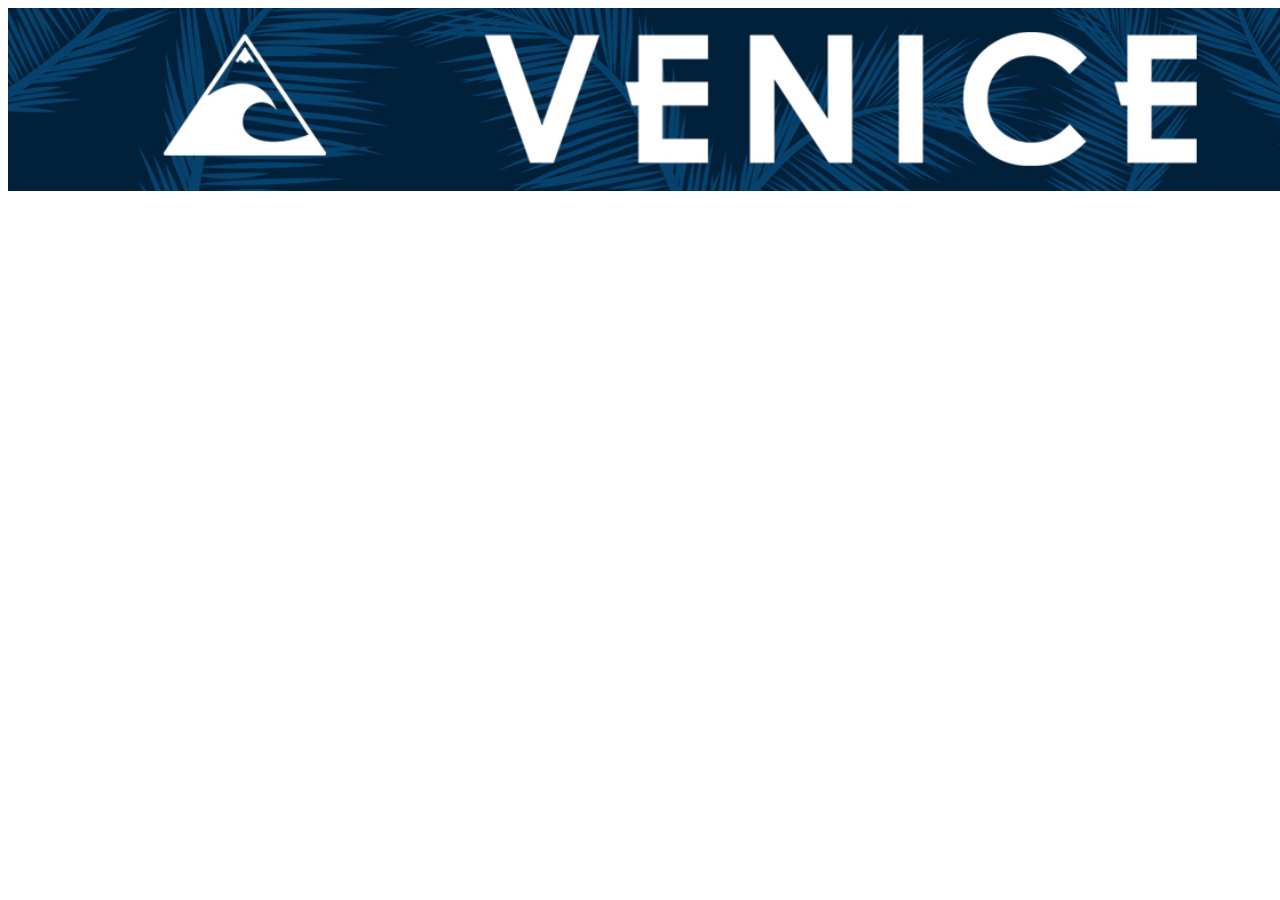
==== contacto.html @ b1c768fe "Add files via upload" ====
<!DOCTYPE html>
<html lang="en">
<head>
    <meta charset="UTF-8">
    <meta name="viewport" content="width=device-width, initial-scale=1.0">
    <title>Venice DG - Contacto</title>
</head>
<body>
    <a href="index.html"><img src="header_venice.jpg" alt="Venice DG" width="1350"></a>
</body>
</html>
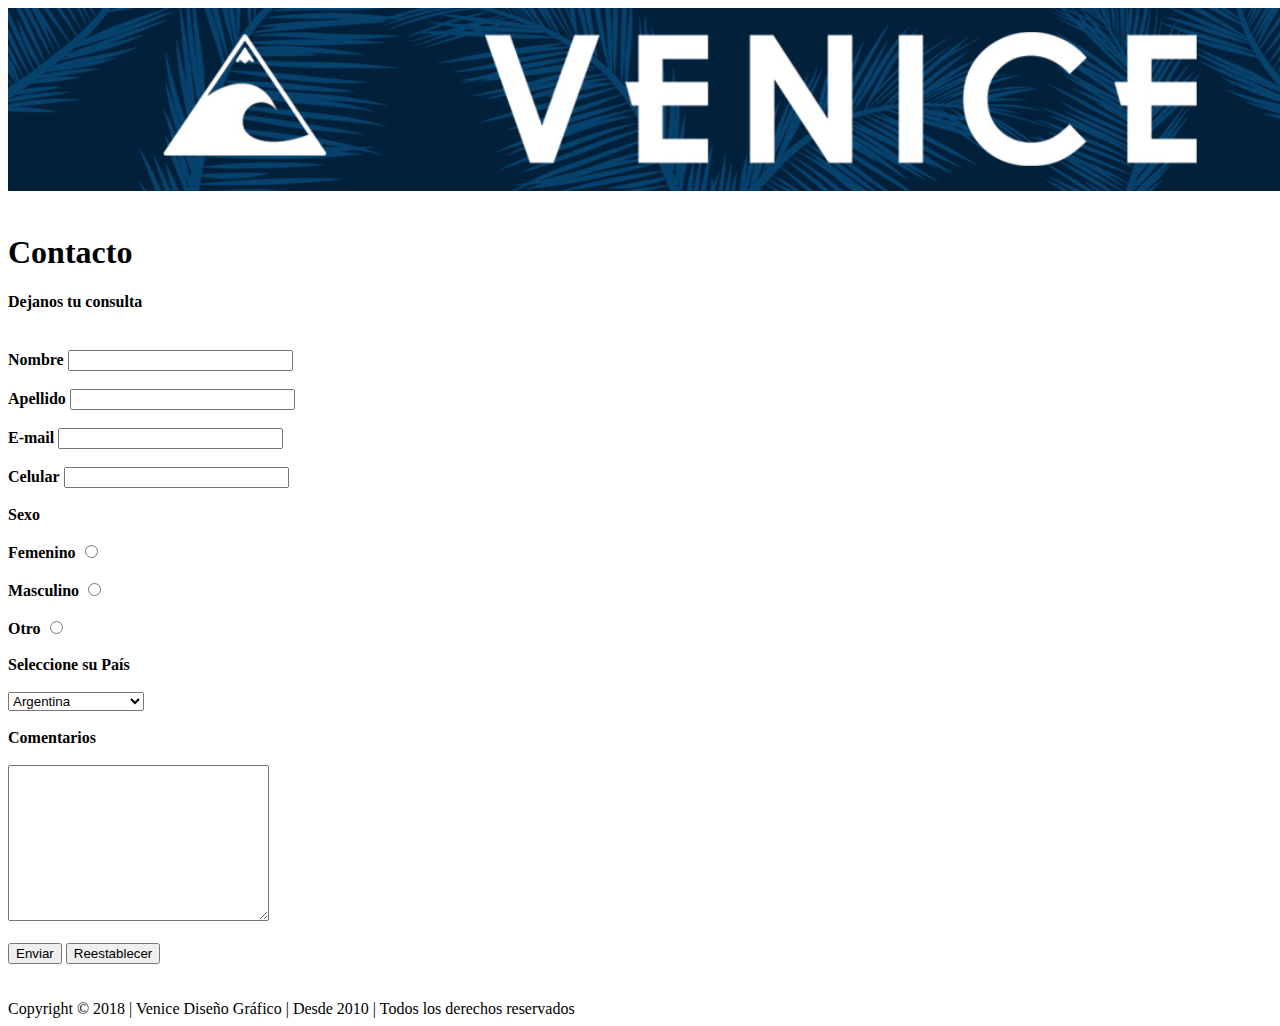
==== commit 58e2b834: "Add files via upload" ====
--- a/contacto.html
+++ b/contacto.html
@@ -6,6 +6,44 @@
     <title>Venice DG - Contacto</title>
 </head>
 <body>
-    <a href="index.html"><img src="header_venice.jpg" alt="Venice DG" width="1350"></a>
+    <header>
+        <a href="index.html"><img src="header_venice.jpg" alt="Venice DG" width="1350"></a>
+    </header><br>
+
+    <main>
+        <section>
+            <h1>Contacto</h1>
+            <h4>Dejanos tu consulta</h4>
+            <br>
+
+    <form>
+       <b>Nombre</b>  <input type="text" size="25" name="Nombre"> <br><br>
+       <b>Apellido</b>  <input type="text" size="25" name="Apellido"> <br><br>
+       <b>E-mail</b>  <input type="text" size="25" name="E-mail"> <br><br>
+       <b>Celular</b>  <input type="text" size="25" name="Celular"> <br><br>
+       <b>Sexo</b> <br><br>
+       <b>Femenino</b> <input type="radio" name="Sexo"> <br><br>
+       <b>Masculino</b> <input type="radio" name="Sexo"> <br><br>
+       <b>Otro</b> <input type="radio" name="Sexo"> <br><br>
+       <b>Seleccione su País</b><br><br>
+       <select name="País" id="País">
+            <option disabled value="pais">Seleccione su País</option>
+            <option value="arg">Argentina</option>
+            <option value="br">Brasil</option>
+            <option value="uy">Uruguay</option>
+            <option value="py">Paraguay</option>
+            <option value="mx">México</option>
+       </select> <br><br>
+       <b>Comentarios</b> <br><br>
+       <textarea name="" id="" cols="30" rows="10"></textarea><br><br>
+       <input type="submit" value="Enviar">
+       <input type="reset" value="Reestablecer">
+    </form>
+    <br><br>
+</section>
+</main>
+    <footer>
+        Copyright © 2018 | Venice Diseño Gráfico | Desde 2010 | Todos los derechos reservados
+    </footer>
 </body>
 </html>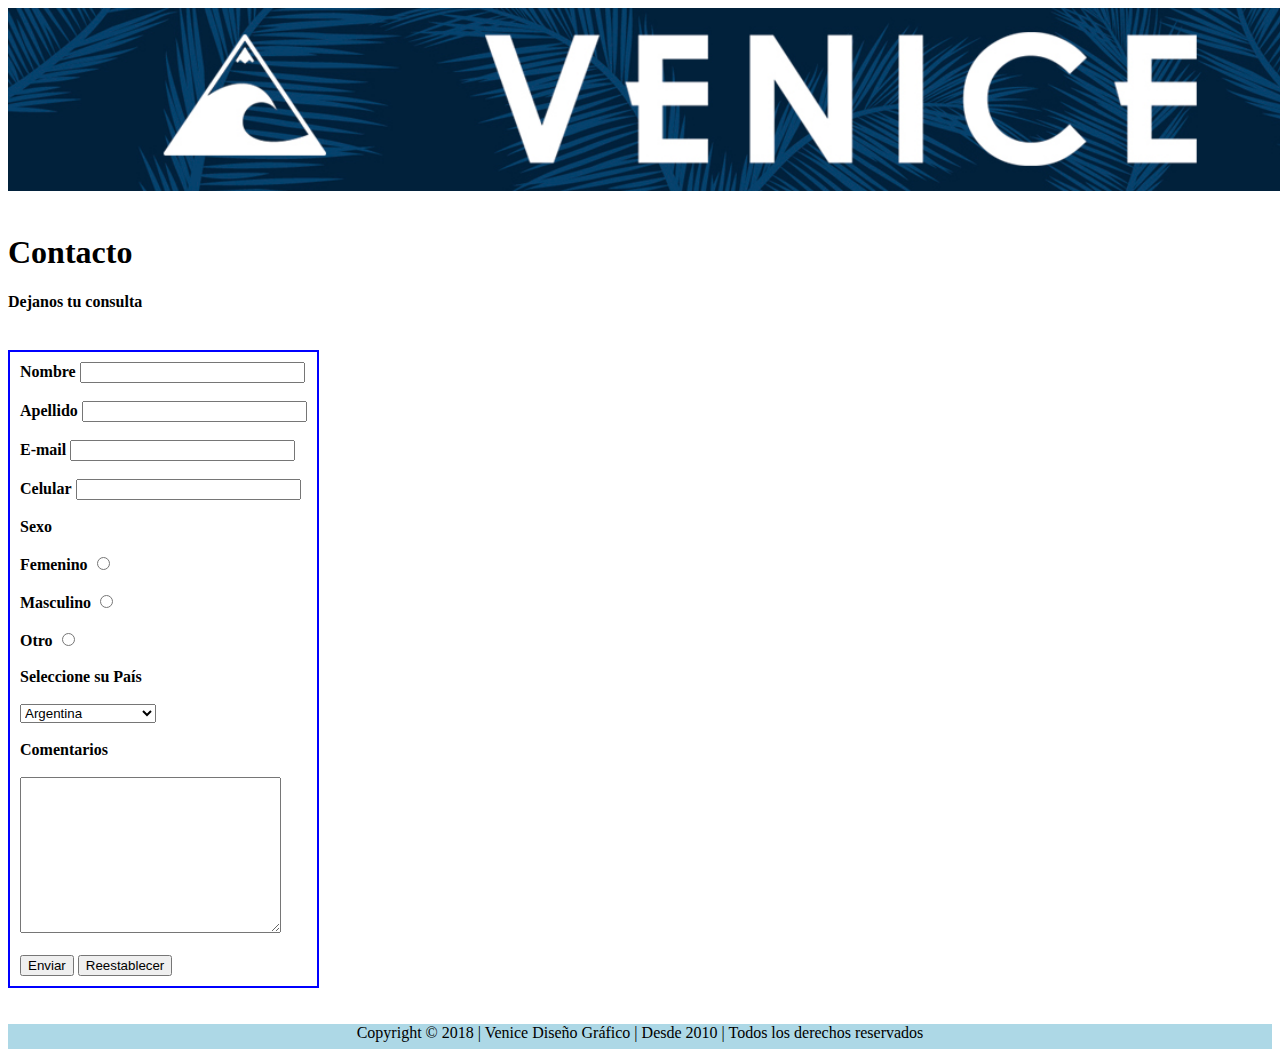
==== commit 7a8b13a0: "Add files via upload" ====
--- a/contacto.html
+++ b/contacto.html
@@ -1,6 +1,7 @@
 <!DOCTYPE html>
 <html lang="en">
 <head>
+    <link rel="stylesheet" href="style.css">
     <meta charset="UTF-8">
     <meta name="viewport" content="width=device-width, initial-scale=1.0">
     <title>Venice DG - Contacto</title>
@@ -16,7 +17,7 @@
             <h4>Dejanos tu consulta</h4>
             <br>
 
-    <form>
+    <form  class="formulario">
        <b>Nombre</b>  <input type="text" size="25" name="Nombre"> <br><br>
        <b>Apellido</b>  <input type="text" size="25" name="Apellido"> <br><br>
        <b>E-mail</b>  <input type="text" size="25" name="E-mail"> <br><br>
@@ -42,7 +43,7 @@
     <br><br>
 </section>
 </main>
-    <footer>
+    <footer class="pie">
         Copyright © 2018 | Venice Diseño Gráfico | Desde 2010 | Todos los derechos reservados
     </footer>
 </body>
--- a/style.css
+++ b/style.css
@@ -0,0 +1,14 @@
+html{font-family: candara;}
+
+.dias-semana{color: blue; font-size: 20px;} /*color, fuente Lu a Vi. horario.html*/
+.dia-sabado{color: darkcyan; font-size: 20px;} /*color, fuente Sab. horario.html*/
+.horarios-semana{color: blue;} /*color hora Lu a Vi. horario.html*/
+.horario-sabado{color: darkcyan;} /*color hora Sab. horario.html*/
+
+.lista{list-style: none;}
+
+
+.formulario{border-width: 2px; border-color: blue; border-style: solid;
+padding: 10px; width: fit-content;}
+
+.pie{background-color: lightblue; width: 100%; height: 25px; text-align: center;}
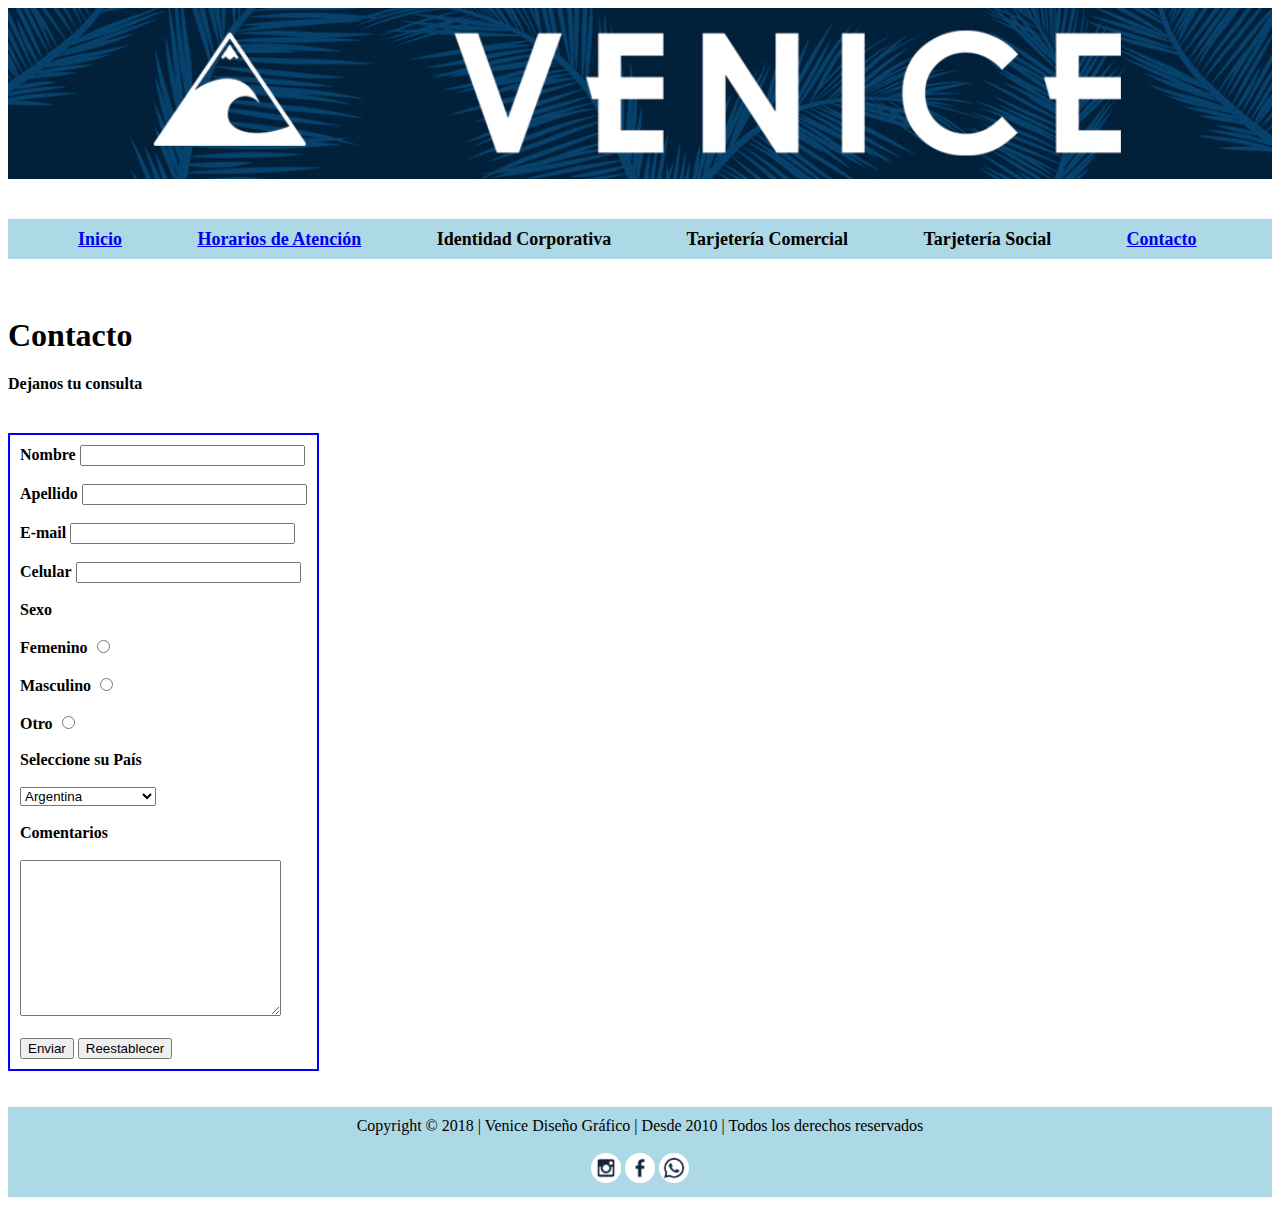
==== commit 0804e38d: "Add files via upload" ====
--- a/contacto.html
+++ b/contacto.html
@@ -8,7 +8,17 @@
 </head>
 <body>
     <header>
-        <a href="index.html"><img src="header_venice.jpg" alt="Venice DG" width="1350"></a>
+        <img src="header_venice.jpg" alt="Venice DG" width="100%"></a><br><br>
+    <nav>
+        <ul class="lista">
+            <li><a href="index.html">Inicio</a></li>
+            <li><a href="horarios.html">Horarios de Atención</a></li>
+            <li>Identidad Corporativa</li>
+            <li>Tarjetería Comercial</li>
+            <li>Tarjetería Social</li>
+            <li><a href="contacto.html">Contacto</a></li><br>
+        </ul>
+    </nav>
     </header><br>
 
     <main>
@@ -43,8 +53,12 @@
     <br><br>
 </section>
 </main>
-    <footer class="pie">
-        Copyright © 2018 | Venice Diseño Gráfico | Desde 2010 | Todos los derechos reservados
-    </footer>
+<footer class="pie">
+    Copyright © 2018 | Venice Diseño Gráfico | Desde 2010 | Todos los derechos reservados
+    <br><br>
+    <a href="http://www.instagram.com/venice.dg/" target="_blank"><img src="logo-instagram-color.png" alt="Instagram" width="30px"></a>
+    <a href="http://www.facebook.com/VeniceDG/" target="_blank"><img src="logo-facebook-color.png" alt="Facebook" width="30px"></a>
+    <a href="http://api.whatsapp.com/send?phone=543364339775" target="_blank"><img src="logo-wp-color.png" alt="Whatsapp" width="30px"></a>
+</footer>
 </body>
 </html>--- a/style.css
+++ b/style.css
@@ -5,10 +5,23 @@
 .horarios-semana{color: blue;} /*color hora Lu a Vi. horario.html*/
 .horario-sabado{color: darkcyan;} /*color hora Sab. horario.html*/
 
-.lista{list-style: none;}
+.lista{display: flex;
+    justify-content: space-between;
+    flex-direction: row;
+    font-weight: bold;
+    font-size: large;
+    background-color: lightblue;
+    height: 30px;
+    padding-top: 10px;
+    padding-left: 70px;
+    list-style: none;} /*orden lista navegador*/
+
+.section-index{display: flex;} /*orden imagen index*/
+
+.articulo-index{margin: 10px;} /*orden texto con imagen index*/
 
 
 .formulario{border-width: 2px; border-color: blue; border-style: solid;
-padding: 10px; width: fit-content;}
+padding: 10px; width: fit-content;} /*borde formulario de contacto*/
 
-.pie{background-color: lightblue; width: 100%; height: 25px; text-align: center;}
+.pie{background-color: lightblue; width: 100%; height: 80px; text-align: center; padding-top: 10px;} /*especificaciones de pie de página*/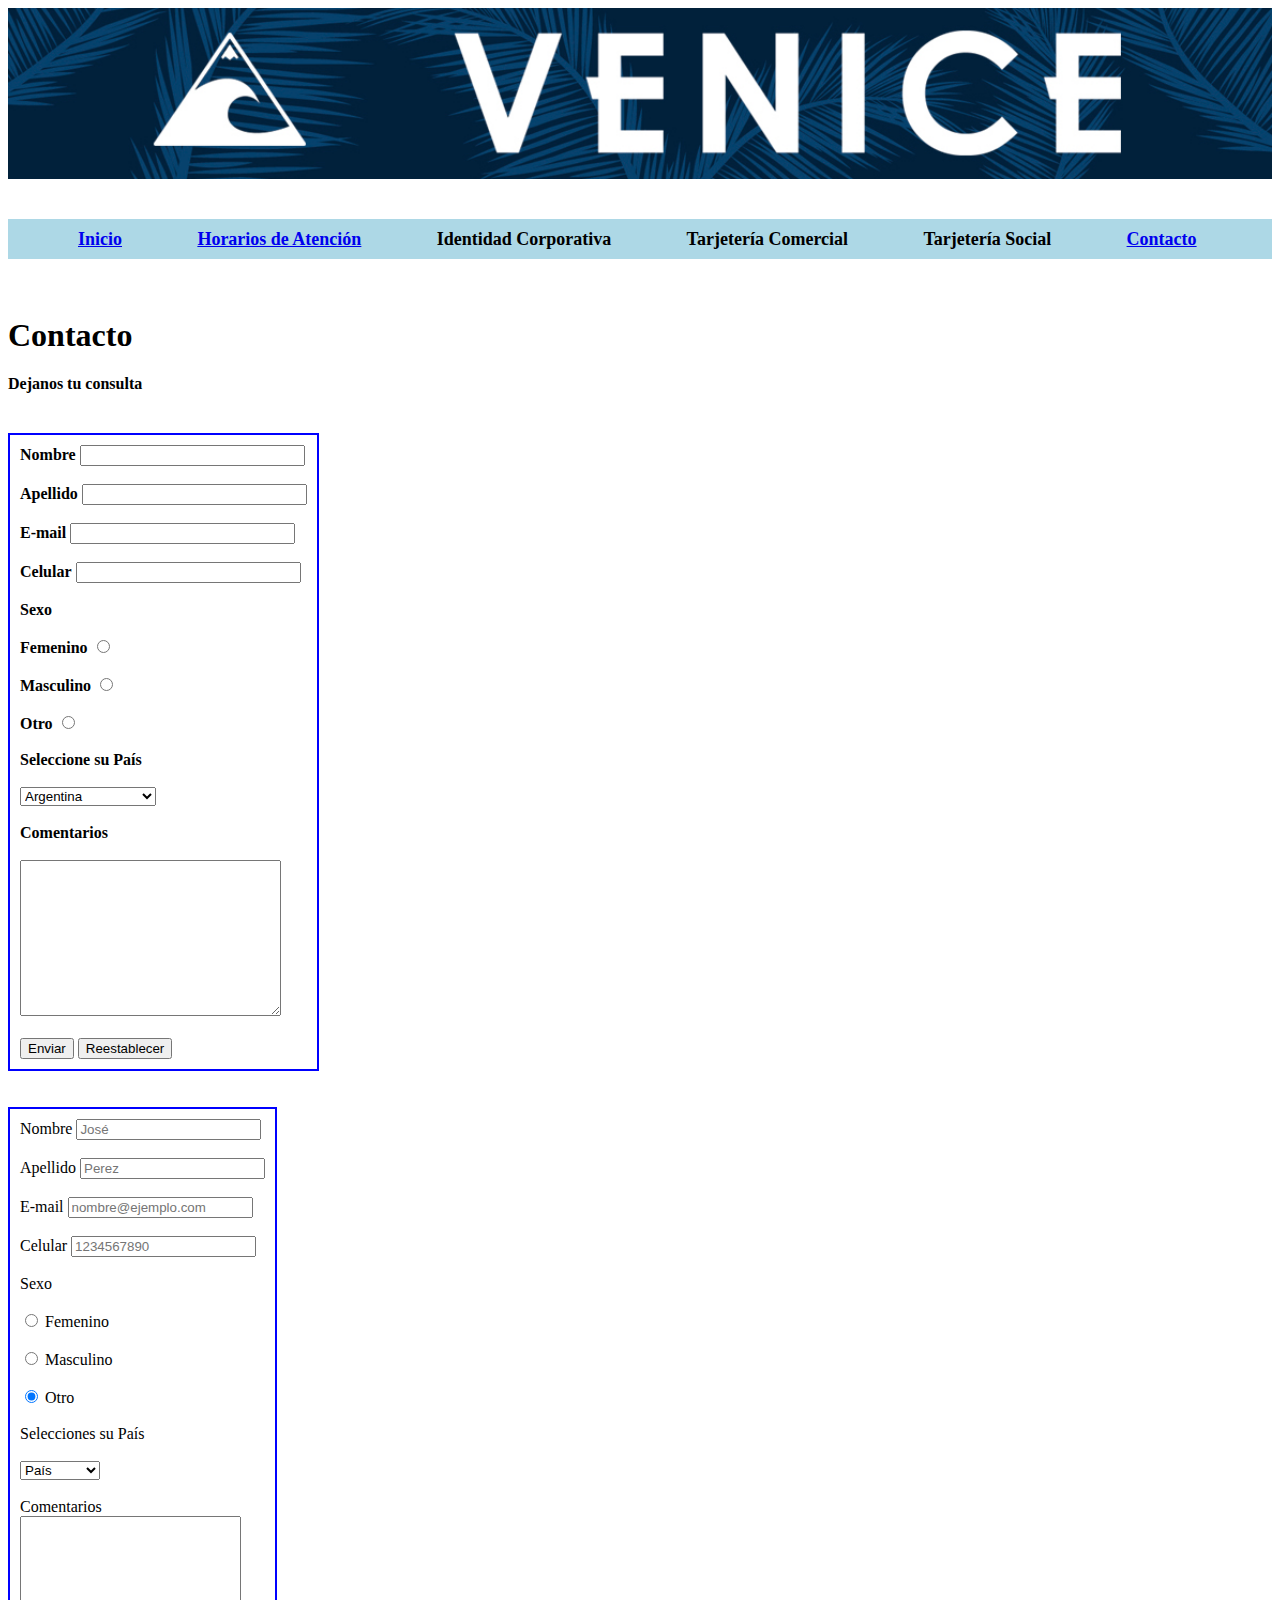
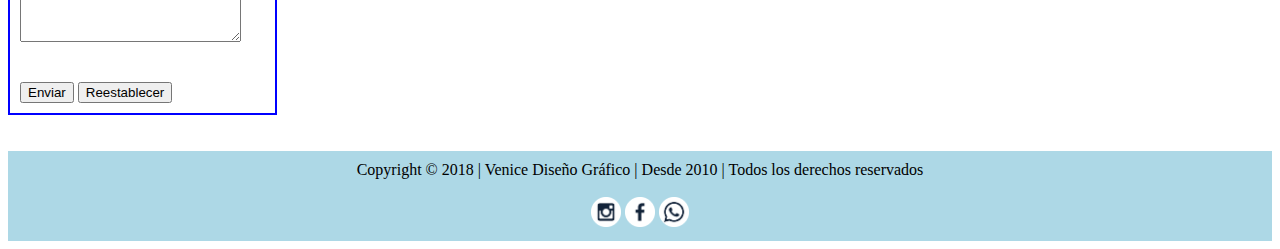
==== commit a6008f63: "Add files via upload" ====
--- a/contacto.html
+++ b/contacto.html
@@ -1,24 +1,26 @@
 <!DOCTYPE html>
 <html lang="en">
+
 <head>
     <link rel="stylesheet" href="style.css">
     <meta charset="UTF-8">
     <meta name="viewport" content="width=device-width, initial-scale=1.0">
     <title>Venice DG - Contacto</title>
 </head>
+
 <body>
     <header>
         <img src="header_venice.jpg" alt="Venice DG" width="100%"></a><br><br>
-    <nav>
-        <ul class="lista">
-            <li><a href="index.html">Inicio</a></li>
-            <li><a href="horarios.html">Horarios de Atención</a></li>
-            <li>Identidad Corporativa</li>
-            <li>Tarjetería Comercial</li>
-            <li>Tarjetería Social</li>
-            <li><a href="contacto.html">Contacto</a></li><br>
-        </ul>
-    </nav>
+        <nav>
+            <ul class="lista">
+                <li><a href="index.html">Inicio</a></li>
+                <li><a href="horarios.html">Horarios de Atención</a></li>
+                <li>Identidad Corporativa</li>
+                <li>Tarjetería Comercial</li>
+                <li>Tarjetería Social</li>
+                <li><a href="contacto.html">Contacto</a></li><br>
+            </ul>
+        </nav>
     </header><br>
 
     <main>
@@ -27,38 +29,111 @@
             <h4>Dejanos tu consulta</h4>
             <br>
 
-    <form  class="formulario">
-       <b>Nombre</b>  <input type="text" size="25" name="Nombre"> <br><br>
-       <b>Apellido</b>  <input type="text" size="25" name="Apellido"> <br><br>
-       <b>E-mail</b>  <input type="text" size="25" name="E-mail"> <br><br>
-       <b>Celular</b>  <input type="text" size="25" name="Celular"> <br><br>
-       <b>Sexo</b> <br><br>
-       <b>Femenino</b> <input type="radio" name="Sexo"> <br><br>
-       <b>Masculino</b> <input type="radio" name="Sexo"> <br><br>
-       <b>Otro</b> <input type="radio" name="Sexo"> <br><br>
-       <b>Seleccione su País</b><br><br>
-       <select name="País" id="País">
-            <option disabled value="pais">Seleccione su País</option>
-            <option value="arg">Argentina</option>
-            <option value="br">Brasil</option>
-            <option value="uy">Uruguay</option>
-            <option value="py">Paraguay</option>
-            <option value="mx">México</option>
-       </select> <br><br>
-       <b>Comentarios</b> <br><br>
-       <textarea name="" id="" cols="30" rows="10"></textarea><br><br>
-       <input type="submit" value="Enviar">
-       <input type="reset" value="Reestablecer">
-    </form>
+            <form class="formulario">
+                <b>Nombre</b> <input type="text" size="25" name="Nombre"> <br><br>
+                <b>Apellido</b> <input type="text" size="25" name="Apellido"> <br><br>
+                <b>E-mail</b> <input type="text" size="25" name="E-mail"> <br><br>
+                <b>Celular</b> <input type="text" size="25" name="Celular"> <br><br>
+                <b>Sexo</b> <br><br>
+                <b>Femenino</b> <input type="radio" name="Sexo"> <br><br>
+                <b>Masculino</b> <input type="radio" name="Sexo"> <br><br>
+                <b>Otro</b> <input type="radio" name="Sexo"> <br><br>
+                <b>Seleccione su País</b><br><br>
+                <select name="País" id="País">
+                    <option disabled value="pais">Seleccione su País</option>
+                    <option value="arg">Argentina</option>
+                    <option value="br">Brasil</option>
+                    <option value="uy">Uruguay</option>
+                    <option value="py">Paraguay</option>
+                    <option value="mx">México</option>
+                </select> <br><br>
+                <b>Comentarios</b> <br><br>
+                <textarea name="" id="" cols="30" rows="10"></textarea><br><br>
+                <input type="submit" value="Enviar">
+                <input type="reset" value="Reestablecer">
+            </form>
+            <br><br>
+        </section>
+        <section class="formulario">
+            <div class="mb-3">
+                <label for="exampleFormControlInput1" class="form-label">Nombre</label>
+                <input type="email" class="form-control" id="exampleFormControlInput1" placeholder="José">
+            </div>
+            <br>
+            <div class="mb-3">
+                <label for="exampleFormControlInput1" class="form-label">Apellido</label>
+                <input type="email" class="form-control" id="exampleFormControlInput1" placeholder="Perez">
+            </div>
+            <br>
+            <div class="mb-3">
+                <label for="exampleFormControlInput1" class="form-label">E-mail</label>
+                <input type="email" class="form-control" id="exampleFormControlInput1" placeholder="nombre@ejemplo.com">
+            </div>
+            <br>
+            <div class="mb-3">
+                <label for="exampleFormControlInput1" class="form-label">Celular</label>
+                <input type="email" class="form-control" id="exampleFormControlInput1" placeholder="1234567890">
+            </div>
+            <br>
+            <div class="form-check">
+                <label class="form-check-label" for="flexRadioDefault1">
+                    Sexo
+                </label>
+                <br><br>
+                <input class="form-check-input" type="radio" name="flexRadioDefault" id="flexRadioDefault1">
+                <label class="form-check-label" for="flexRadioDefault1">
+                    Femenino
+                </label>
+            </div>
+            <br>
+            <div class="form-check">
+                <input class="form-check-input" type="radio" name="flexRadioDefault" id="flexRadioDefault2" checked>
+                <label class="form-check-label" for="flexRadioDefault2">
+                    Masculino
+                </label>
+            </div>
+            <br>
+            <div class="form-check">
+                <input class="form-check-input" type="radio" name="flexRadioDefault" id="flexRadioDefault2" checked>
+                <label class="form-check-label" for="flexRadioDefault2">
+                    Otro
+                </label>
+            </div>
+            <br>
+            <label class="form-select">
+                Selecciones su País
+            </label>
+            <br><br>
+            <select class="form-select" aria-label="Default select example">
+                <option selected>País</option>
+                <option value="1">Argentina</option>
+                <option value="2">Brasil</option>
+                <option value="3">Uruguay</option>
+                <option value="3">Paraguay</option>
+                <option value="3">México</option>
+            </select>
+            <br><br>
+            <div class="mb-3">
+                <label for="exampleFormControlTextarea1" class="form-label">Comentarios</label>
+                <br>
+                <textarea class="form-control" id="exampleFormControlTextarea1" rows="8" cols="25"></textarea>
+            </div>
+            <br><br>
+            <input class="btn btn-primary" type="submit" value="Enviar">
+            <input class="btn btn-primary" type="reset" value="Reestablecer">
+        </section>
+    </main>
     <br><br>
-</section>
-</main>
-<footer class="pie">
-    Copyright © 2018 | Venice Diseño Gráfico | Desde 2010 | Todos los derechos reservados
-    <br><br>
-    <a href="http://www.instagram.com/venice.dg/" target="_blank"><img src="logo-instagram-color.png" alt="Instagram" width="30px"></a>
-    <a href="http://www.facebook.com/VeniceDG/" target="_blank"><img src="logo-facebook-color.png" alt="Facebook" width="30px"></a>
-    <a href="http://api.whatsapp.com/send?phone=543364339775" target="_blank"><img src="logo-wp-color.png" alt="Whatsapp" width="30px"></a>
-</footer>
+    <footer class="pie">
+        Copyright © 2018 | Venice Diseño Gráfico | Desde 2010 | Todos los derechos reservados
+        <br><br>
+        <a href="http://www.instagram.com/venice.dg/" target="_blank"><img src="logo-instagram-color.png"
+                alt="Instagram" width="30px"></a>
+        <a href="http://www.facebook.com/VeniceDG/" target="_blank"><img src="logo-facebook-color.png" alt="Facebook"
+                width="30px"></a>
+        <a href="http://api.whatsapp.com/send?phone=543364339775" target="_blank"><img src="logo-wp-color.png"
+                alt="Whatsapp" width="30px"></a>
+    </footer>
 </body>
+
 </html>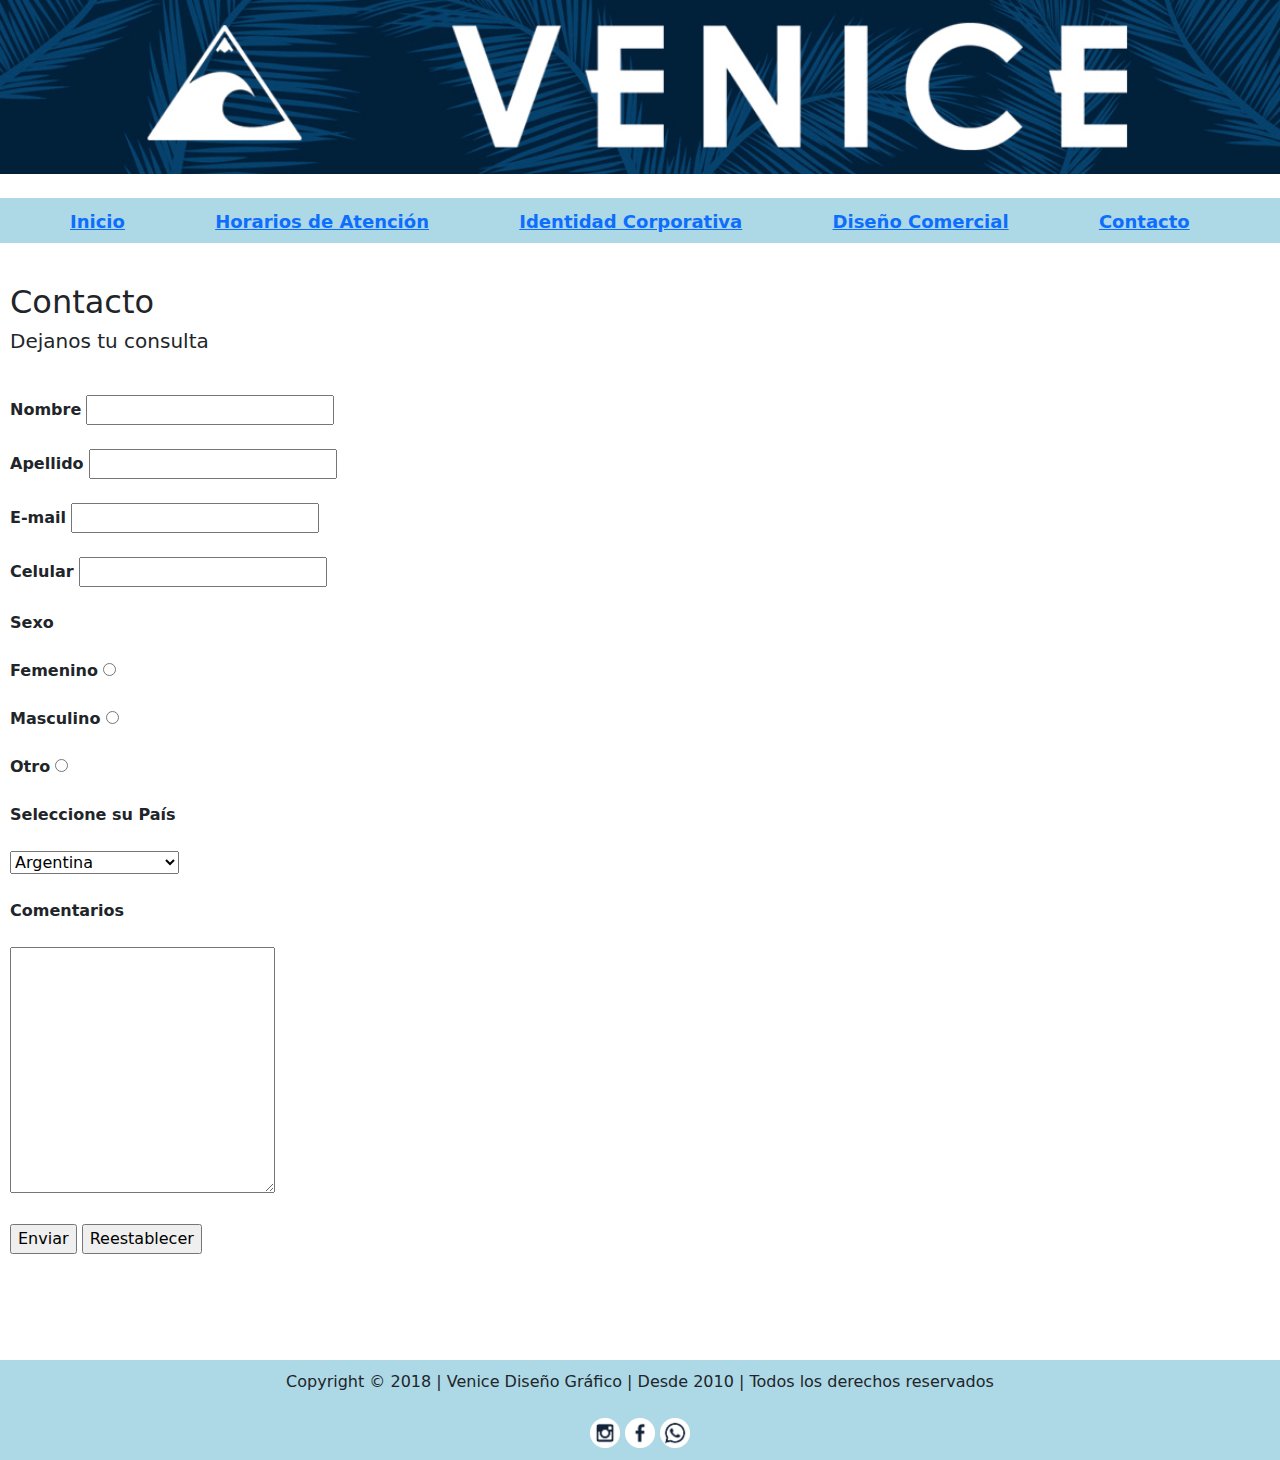
==== commit 88df13be: "Add files via upload" ====
--- a/contacto.html
+++ b/contacto.html
@@ -3,30 +3,29 @@
 
 <head>
     <link rel="stylesheet" href="style.css">
+    <link href="https://cdn.jsdelivr.net/npm/bootstrap@5.3.3/dist/css/bootstrap.min.css" rel="stylesheet" integrity="sha384-QWTKZyjpPEjISv5WaRU9OFeRpok6YctnYmDr5pNlyT2bRjXh0JMhjY6hW+ALEwIH" crossorigin="anonymous">
     <meta charset="UTF-8">
     <meta name="viewport" content="width=device-width, initial-scale=1.0">
     <title>Venice DG - Contacto</title>
 </head>
-
 <body>
     <header>
         <img src="header_venice.jpg" alt="Venice DG" width="100%"></a><br><br>
-        <nav>
-            <ul class="lista">
-                <li><a href="index.html">Inicio</a></li>
-                <li><a href="horarios.html">Horarios de Atención</a></li>
-                <li>Identidad Corporativa</li>
-                <li>Tarjetería Comercial</li>
-                <li>Tarjetería Social</li>
-                <li><a href="contacto.html">Contacto</a></li><br>
-            </ul>
-        </nav>
+    <nav>
+        <ul class="lista">
+            <li><a href="index.html">Inicio</a></li>
+            <li><a href="horarios.html">Horarios de Atención</a></li>
+            <li><a href="identidad.html">Identidad Corporativa</a></li>
+            <li><a href="comercial.html">Diseño Comercial</a></li>
+            <li><a href="contacto.html">Contacto</a></li><br>
+        </ul>
+    </nav>
     </header><br>
 
     <main>
         <section>
-            <h1>Contacto</h1>
-            <h4>Dejanos tu consulta</h4>
+            <h2 class="margen">Contacto</h2>
+            <h5 class="margen">Dejanos tu consulta</h5>
             <br>
 
             <form class="formulario">
@@ -54,74 +53,6 @@
             </form>
             <br><br>
         </section>
-        <section class="formulario">
-            <div class="mb-3">
-                <label for="exampleFormControlInput1" class="form-label">Nombre</label>
-                <input type="email" class="form-control" id="exampleFormControlInput1" placeholder="José">
-            </div>
-            <br>
-            <div class="mb-3">
-                <label for="exampleFormControlInput1" class="form-label">Apellido</label>
-                <input type="email" class="form-control" id="exampleFormControlInput1" placeholder="Perez">
-            </div>
-            <br>
-            <div class="mb-3">
-                <label for="exampleFormControlInput1" class="form-label">E-mail</label>
-                <input type="email" class="form-control" id="exampleFormControlInput1" placeholder="nombre@ejemplo.com">
-            </div>
-            <br>
-            <div class="mb-3">
-                <label for="exampleFormControlInput1" class="form-label">Celular</label>
-                <input type="email" class="form-control" id="exampleFormControlInput1" placeholder="1234567890">
-            </div>
-            <br>
-            <div class="form-check">
-                <label class="form-check-label" for="flexRadioDefault1">
-                    Sexo
-                </label>
-                <br><br>
-                <input class="form-check-input" type="radio" name="flexRadioDefault" id="flexRadioDefault1">
-                <label class="form-check-label" for="flexRadioDefault1">
-                    Femenino
-                </label>
-            </div>
-            <br>
-            <div class="form-check">
-                <input class="form-check-input" type="radio" name="flexRadioDefault" id="flexRadioDefault2" checked>
-                <label class="form-check-label" for="flexRadioDefault2">
-                    Masculino
-                </label>
-            </div>
-            <br>
-            <div class="form-check">
-                <input class="form-check-input" type="radio" name="flexRadioDefault" id="flexRadioDefault2" checked>
-                <label class="form-check-label" for="flexRadioDefault2">
-                    Otro
-                </label>
-            </div>
-            <br>
-            <label class="form-select">
-                Selecciones su País
-            </label>
-            <br><br>
-            <select class="form-select" aria-label="Default select example">
-                <option selected>País</option>
-                <option value="1">Argentina</option>
-                <option value="2">Brasil</option>
-                <option value="3">Uruguay</option>
-                <option value="3">Paraguay</option>
-                <option value="3">México</option>
-            </select>
-            <br><br>
-            <div class="mb-3">
-                <label for="exampleFormControlTextarea1" class="form-label">Comentarios</label>
-                <br>
-                <textarea class="form-control" id="exampleFormControlTextarea1" rows="8" cols="25"></textarea>
-            </div>
-            <br><br>
-            <input class="btn btn-primary" type="submit" value="Enviar">
-            <input class="btn btn-primary" type="reset" value="Reestablecer">
-        </section>
     </main>
     <br><br>
     <footer class="pie">
@@ -134,6 +65,7 @@
         <a href="http://api.whatsapp.com/send?phone=543364339775" target="_blank"><img src="logo-wp-color.png"
                 alt="Whatsapp" width="30px"></a>
     </footer>
+    <script src="https://cdn.jsdelivr.net/npm/bootstrap@5.3.3/dist/js/bootstrap.bundle.min.js" integrity="sha384-YvpcrYf0tY3lHB60NNkmXc5s9fDVZLESaAA55NDzOxhy9GkcIdslK1eN7N6jIeHz" crossorigin="anonymous"></script>
 </body>
 
 </html>--- a/style.css
+++ b/style.css
@@ -5,23 +5,37 @@
 .horarios-semana{color: blue;} /*color hora Lu a Vi. horario.html*/
 .horario-sabado{color: darkcyan;} /*color hora Sab. horario.html*/
 
-.lista{display: flex;
-    justify-content: space-between;
-    flex-direction: row;
-    font-weight: bold;
+a:hover{color:darkblue}
+.lista{font-weight: bold;
     font-size: large;
     background-color: lightblue;
-    height: 30px;
+    height: 160px;
     padding-top: 10px;
     padding-left: 70px;
     list-style: none;} /*orden lista navegador*/
 
-.section-index{display: flex;} /*orden imagen index*/
+.margen{margin-left: 10px;} /*margen títulos*/
+
+.encabezados{text-align: center;}
+
+.carousel{margin: 25px;}
 
 .articulo-index{margin: 10px;} /*orden texto con imagen index*/
 
+.card{padding: 10px;}
 
-.formulario{border-width: 2px; border-color: blue; border-style: solid;
-padding: 10px; width: fit-content;} /*borde formulario de contacto*/
+.formulario{padding: 10px; width: fit-content;} /*formulario de contacto*/
 
-.pie{background-color: lightblue; width: 100%; height: 80px; text-align: center; padding-top: 10px;} /*especificaciones de pie de página*/+.pie{background-color: lightblue; width: 100%; height: 140px; text-align: center; padding-top: 10px;} /*especificaciones de pie de página*/
+
+@media only screen and (min-width:800px){
+    .section-index{display: flex;}
+    .lista{display: flex;
+    justify-content: space-between;
+    flex-direction: row;
+    background-color: lightblue;
+    height: 45px;
+    padding-top: 10px;
+    padding-left: 70px;}
+    .pie{background-color: lightblue; width: 100%; height: 100px;}
+}